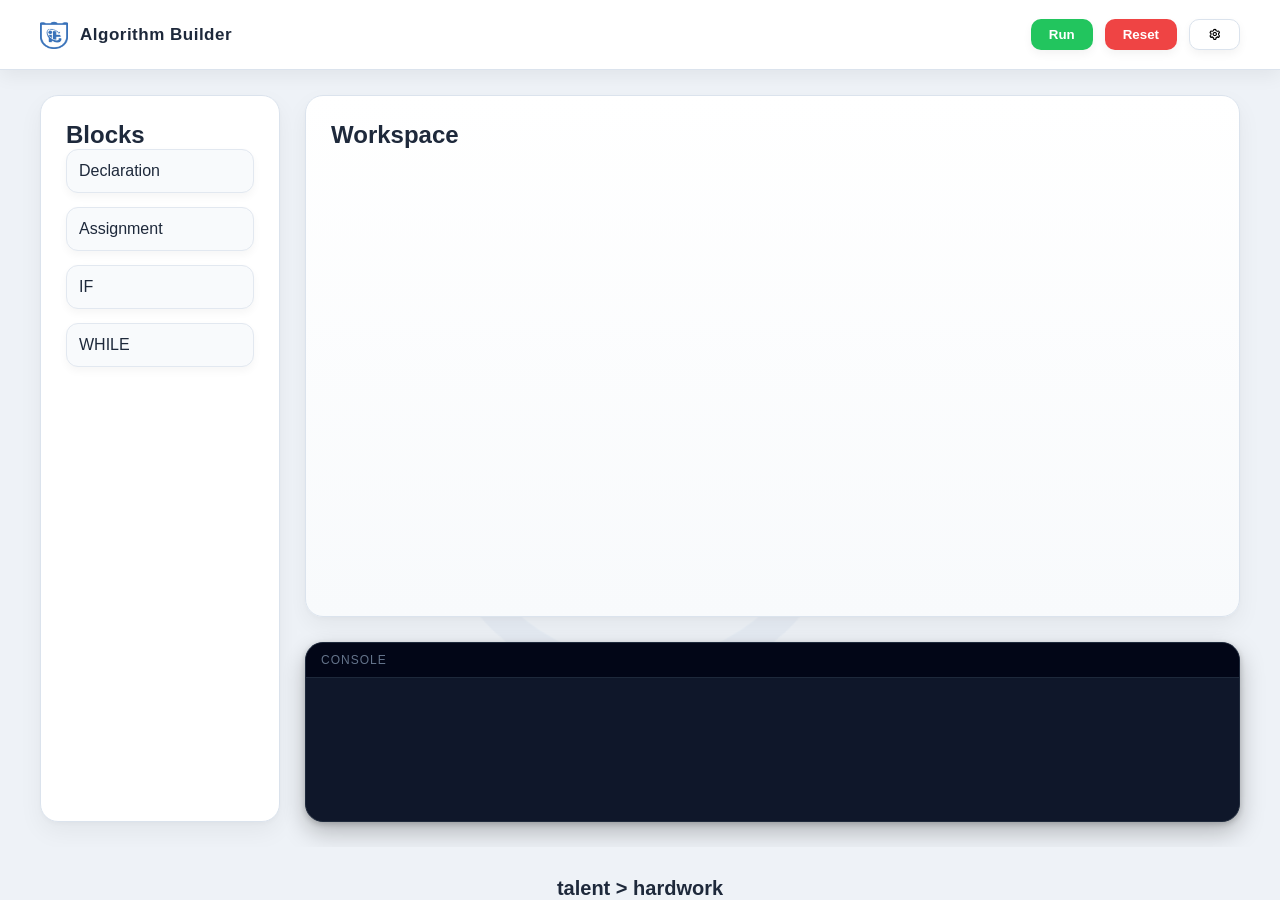
==== index.html @ 47fcaabb "hardowk" ====
<!DOCTYPE html>
<html lang="ru">
<head>
  <meta charset="UTF-8">
  <meta name="viewport" content="width=device-width, initial-scale=1.0">
  <link rel="stylesheet" href="input.css">
  <link href='https://unpkg.com/boxicons@2.1.4/css/boxicons.min.css' rel='stylesheet'>
  <link
    rel="stylesheet"
    href="https://cdnjs.cloudflare.com/ajax/libs/font-awesome/6.5.0/css/all.min.css"
  />
  <title>Visual Algorithm Interpreter</title>
</head>
<body>

  <!-- HEADER -->
  <header class="header">
    <div class="logo">
      <img src="/logo.png" alt="Logo">
      <h1>Algorithm Builder</h1>
    </div>

    <div class="controls">
      <button id="runBtn">Run</button>
      <button id="resetBtn">Reset</button>
      <button id="settingsBtn" class="icon-btn">
        <i class='bx bx-cog'></i>
      </button>
    </div>
  </header>

  <!-- MAIN CONTENT -->
 <!-- MAIN CONTENT -->
<main class="app-container">

    <!-- SIDEBAR -->
  <aside class="sidebar">
    <h2>Blocks</h2>
    <div class="block" draggable="true" data-type="declare">Declaration</div>
    <div class="block" draggable="true" data-type="assign">Assignment</div>
    <div class="block" draggable="true" data-type="if">IF</div>
    <div class="block" draggable="true" data-type="while">WHILE</div>
  </aside>

  

  
  <div class="main-area">
    
    <div class="top-area">
      <!-- WORKSPACE -->
      <section class="workspace" id="workspace">
        <h2>Workspace</h2>
      </section>

    
    </div>

    <!-- CONSOLE -->
    <div class="console">
  <div class="console-header">Console</div>

  <div class="console-output" id="consoleOutput"></div>

  <!-- <div class="console-input-line">
    <span class="prompt">></span>
    <input type="text" id="consoleInput" autocomplete="off" />
  </div> -->
</div>

  </div>

</main>


  
  <!-- SETTINGS MODAL -->
  <div class="modal" id="settingsModal">
    <div class="modal-content">
      <div class="modal-header">
        <h3>Settings</h3>
        <i class='bx bx-x close-btn' id="closeModal"></i>
      </div>
      <div class="modal-body">
        <label class="dark-mode-label">
          <span>Dark Mode</span>
          <button id="themeToggle" class="theme-toggle">
            <i class="fa-solid fa-moon"></i>
          </button>
        </label>
      </div>
    </div>
  </div>


<h1 style="text-align: center; font-size: 20px; padding-top: 30px;">talent > hardwork</h1>
  
  <!-- JS -->
  <script src="/js/main.js"></script>

</body>
</html>
---- input.css ----
/* ---------------------- GLOBAL ---------------------- */
* {
  margin: 0;
  padding: 0;
  box-sizing: border-box;
  font-family: "Segoe UI", sans-serif;
  transition: background 0.3s, color 0.3s, box-shadow 0.3s, transform 0.3s;
}

body {
  height: 100vh;
  display: flex;
  flex-direction: column;
  background: #eef2f7;
  color: #1e293b;
  position: relative;
}

/* Watermark */
body::before {
  content: "";
  position: fixed;
  inset: 0;
  background: url("/logo.png") center center no-repeat;
  background-size: 420px;
  opacity: 0.035;
  pointer-events: none;
  z-index: 0;
}

header,
.app-container {
  position: relative;
  z-index: 1;
}

/* ------------------ HEADER ------------------ */
.header {
  height: 70px;
  padding: 0 40px;
  display: flex;
  justify-content: space-between;
  align-items: center;
  background: #ffffff;
  border-bottom: 1px solid #dbe3ed;
  box-shadow: 0 6px 18px rgba(0,0,0,0.06);
}

.logo {
  display: flex;
  align-items: center;
  gap: 12px;
}

.logo img {
  width: 28px;
  height: 28px;
  opacity: 0.9;
}

.logo h1 {
  font-size: 17px;
  font-weight: 600;
  letter-spacing: 0.5px;
}

.controls {
  display: flex;
  align-items: center;
  gap: 12px;
}

.controls button {
  padding: 8px 18px;
  border-radius: 10px;
  border: 1px solid #dbe3ed;
  background: white;
  cursor: pointer;
  font-weight: 600;
  box-shadow: 0 4px 10px rgba(0,0,0,0.05);
  display: flex;
  align-items: center;
  justify-content: center;
}

.controls button:hover {
  transform: translateY(-2px);
  box-shadow: 0 10px 22px rgba(0,0,0,0.1);
}

#runBtn {
  background: #22c55e;
  color: white;
  border: none;
}

#resetBtn {
  background: #ef4444;
  color: white;
  border: none;
}

.icon-btn {
  background: #f1f5f9;
  border: 1px solid #dbe3ed;
}

/* ------------------ MAIN LAYOUT ------------------ */
.app-container {
  flex: 1;
  display: flex;
  padding: 25px 40px;
  gap: 25px;
  overflow: hidden;
}

/* Sidebar (Blocks) */
.sidebar {
  width: 240px;
  height: 100%;
  border-radius: 18px;
  padding: 25px;
  background: #ffffff;
  border: 1px solid #dbe3ed;
  box-shadow:
    0 10px 25px rgba(0,0,0,0.05),
    0 2px 6px rgba(0,0,0,0.03);
  display: flex;
  flex-direction: column;
}

/* Правая часть */
.main-area {
  flex: 1;
  display: flex;
  flex-direction: column;
  gap: 25px;
}

/* Верх (workspace + memory) */
.top-area {
  flex: 1;
  display: flex;
  gap: 25px;
}

/* Workspace */
.workspace {
  flex: 1;
  border-radius: 18px;
  padding: 25px;
  background: linear-gradient(to bottom, #ffffff, #f8fafc);
  border: 1px solid #dbe3ed;
  box-shadow:
    0 10px 25px rgba(0,0,0,0.05),
    0 2px 6px rgba(0,0,0,0.03);
}

/* ------------------ BLOCKS ------------------ */
.block {
  padding: 12px;
  margin-bottom: 14px;
  border-radius: 12px;
  background: #f8fafc;
  border: 1px solid #e2e8f0;
  cursor: grab;
  font-weight: 500;
  box-shadow: 0 4px 8px rgba(0,0,0,0.04);
}

.block:hover {
  transform: translateY(-3px);
  background: #e2e8f0;
  box-shadow: 0 12px 24px rgba(0,0,0,0.1);
}

/* ------------------ CONSOLE ------------------ */
.console {
  height: 180px;
  border-radius: 18px;
  background: #0f172a;
  border: 1px solid #1e293b;
  box-shadow:
    0 10px 25px rgba(0,0,0,0.25),
    0 2px 6px rgba(0,0,0,0.2);
  display: flex;
  flex-direction: column;
  overflow: hidden;
  font-family: Consolas, monospace;
}

.console-header {
  padding: 10px 15px;
  background: #020617;
  border-bottom: 1px solid #1e293b;
  font-size: 12px;
  letter-spacing: 1px;
  text-transform: uppercase;
  color: #64748b;
}

.console-output {
  flex: 1;
  padding: 12px 15px;
  overflow-y: auto;
  color: #e2e8f0;
  font-size: 14px;
  line-height: 1.5;
}

.console-output::-webkit-scrollbar {
  width: 6px;
}
.console-output::-webkit-scrollbar-thumb {
  background: #1e293b;
  border-radius: 10px;
}

.console-input-line {
  display: flex;
  align-items: center;
  padding: 10px 15px;
  border-top: 1px solid #1e293b;
  background: #020617;
}

.prompt {
  color: #22c55e;
  margin-right: 8px;
  font-weight: bold;
}

.console-input-line input {
  flex: 1;
  background: transparent;
  border: none;
  outline: none;
  color: #e2e8f0;
  font-size: 14px;
  font-family: Consolas, monospace;
  caret-color: #22c55e;
}

@keyframes blink {
  50% { opacity: 0; }
}

.console-input-line input:focus {
  animation: blink 1s step-start infinite;
}

/* ------------------ MODAL ------------------ */
.modal {
  position: fixed;
  inset: 0;
  background: rgba(0,0,0,0.35);
  display: flex;
  justify-content: center;
  align-items: center;
  opacity: 0;
  pointer-events: none;
  transition: 0.3s;
  z-index: 10;
}

.modal.active {
  opacity: 1;
  pointer-events: all;
}

.modal-body {
  width: 100%;
  display: flex;
  align-items: center;
  justify-content: space-between; 

   
}


.modal-content {
  width: 320px;
  background: #ffffff;
  border-radius: 18px;
  padding: 25px;
  border: 1px solid #e2e8f0;
  box-shadow:
    0 25px 50px rgba(0,0,0,0.15),
    0 10px 20px rgba(0,0,0,0.1);
}

.modal-header {
  width: 100%;
  display: flex;
  justify-content: space-between;
  align-items: center;
  margin-bottom: 15px;
}

.close-btn {
  cursor: pointer;
  font-size: 22px;
}

/* ------------------ DARK MODE ------------------ */
body.dark {
  background: #0f172a;
  color: #e5e7eb;
}

body.dark .header,
body.dark .sidebar,
body.dark .workspace,
body.dark .memory-panel,
body.dark .console,
body.dark .modal-content {
  background: #020617;
  border-color: #1e293b;
  box-shadow: 0 12px 30px rgba(0,0,0,0.6);
}

body.dark .block {
  background: #020617;
  border-color: #1e293b;
  color: #e5e7eb;
}

body.dark .block:hover {
  background: #1e293b;
}

/* ------------------ DARK MODE BUTTON ------------------ */
.theme-toggle {
  width: 50px;
  height: 50px;
  margin-left: 20px;
  border-radius: 50%;
  border: 1px solid #dbe3ed;
  background: #f1f5f9;
  cursor: pointer;
  transition: transform 0.3s ease, box-shadow 0.3s ease;

}

.theme-toggle i {
  font-size: 22px;
  transition: transform 0.5s ease, color 0.5s ease;
}

/* Анимация bounce + rotate при клике */
.theme-toggle.active i {
  animation: bounceRotate 0.5s ease forwards;
}
.dark-mode-label span {
  font-size: 16px;
  font-weight: 500;
  color: #1e293b;
}

body.dark .dark-mode-label span {
  color: #e5e7eb;
}

@keyframes bounceRotate {
  0% { transform: scale(1) rotate(0deg); }
  30% { transform: scale(1.2) rotate(20deg); }
  50% { transform: scale(0.95) rotate(-10deg); }
  70% { transform: scale(1.1) rotate(5deg); }
  100% { transform: scale(1) rotate(0deg); }
}
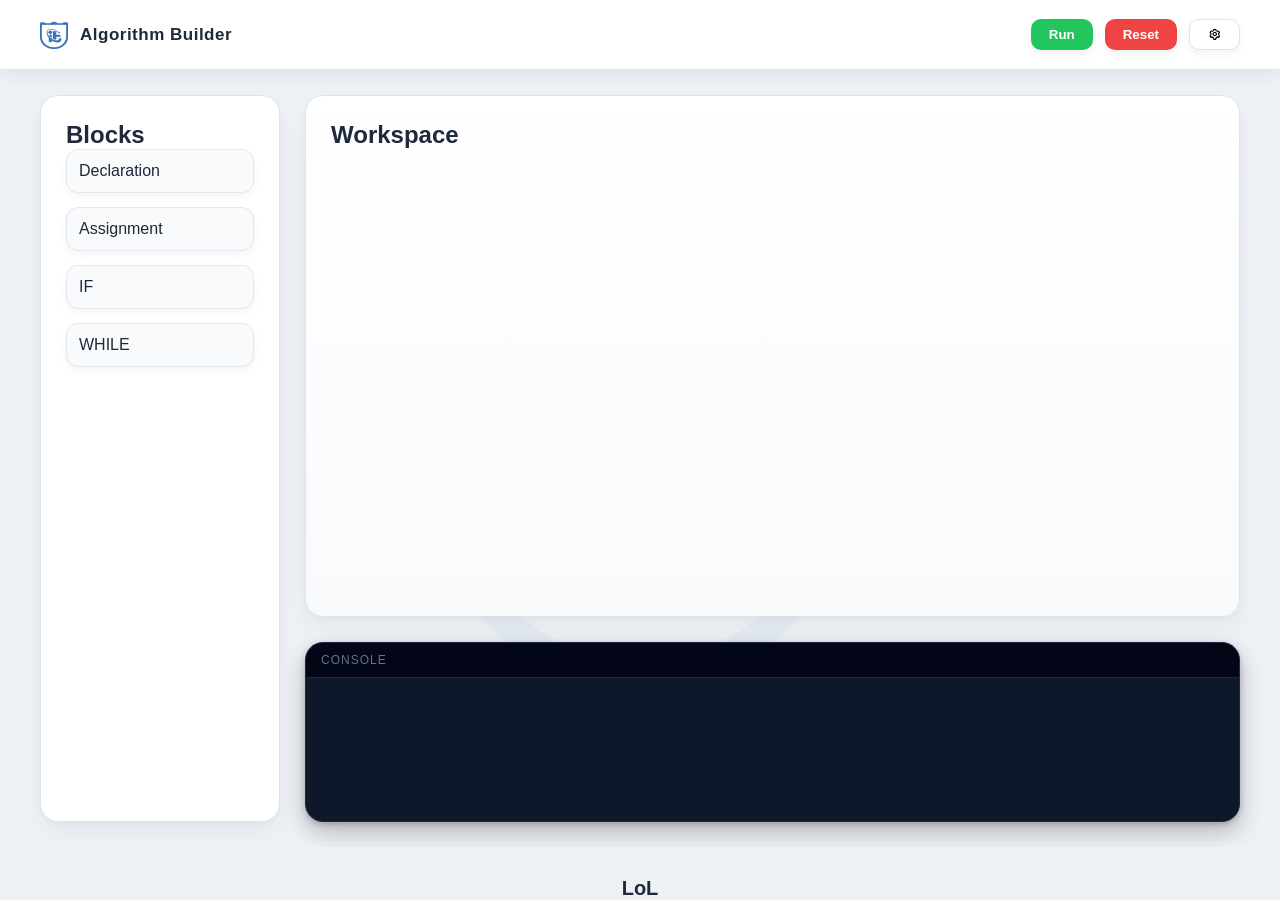
==== commit c47740ae: "lol" ====
--- a/index.html
+++ b/index.html
@@ -93,7 +93,7 @@
   </div>
 
 
-<h1 style="text-align: center; font-size: 20px; padding-top: 30px;">talent > hardwork</h1>
+<h1 style="text-align: center; font-size: 20px; padding-top: 30px;">LoL</h1>
   
   <!-- JS -->
   <script src="/js/main.js"></script>
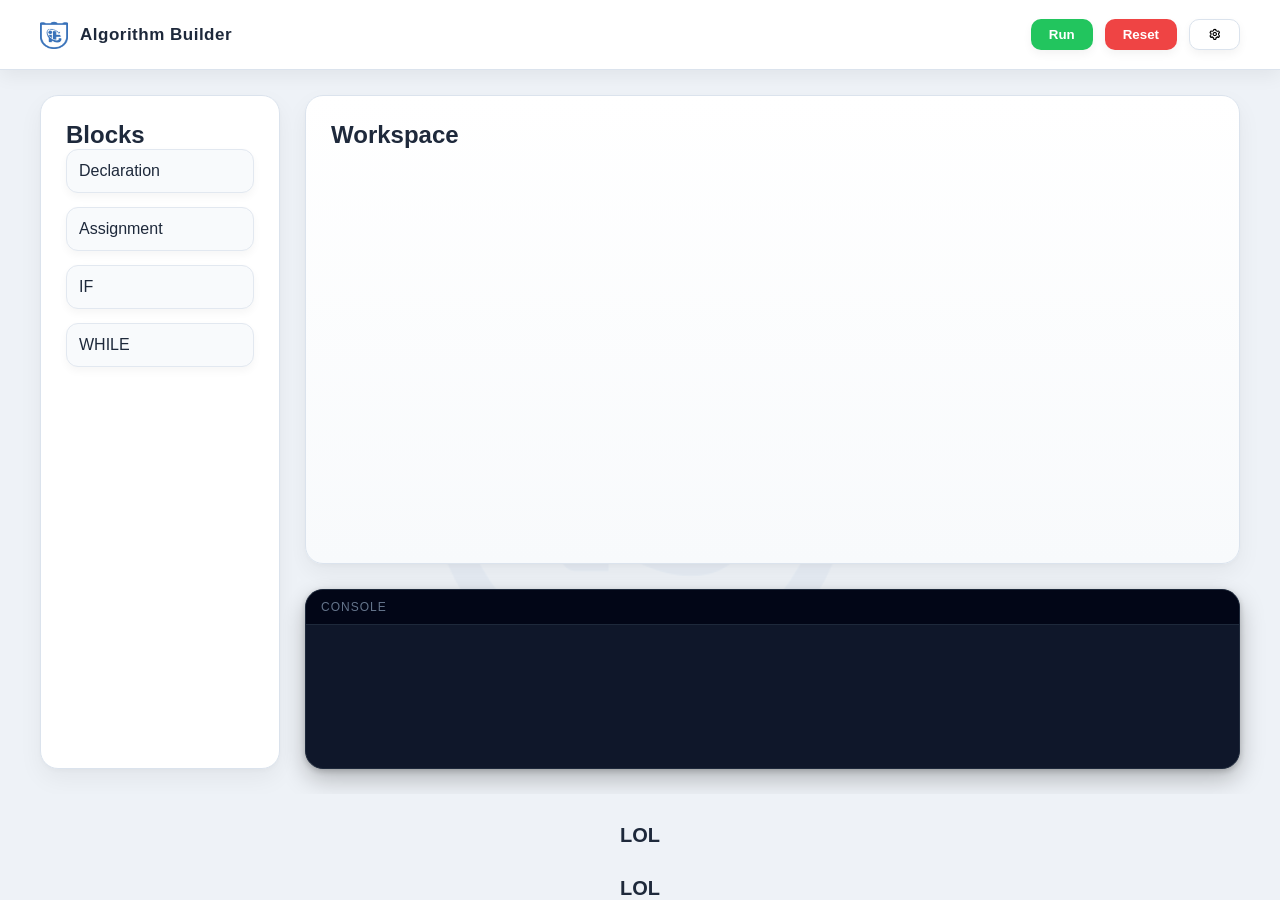
==== commit 11b1b18b: "lllll" ====
--- a/index.html
+++ b/index.html
@@ -93,7 +93,9 @@
   </div>
 
 
-<h1 style="text-align: center; font-size: 20px; padding-top: 30px;">LoL</h1>
+<h1 style="text-align: center; font-size: 20px; padding-top: 30px;">LOL</h1>
+<h1 style="text-align: center; font-size: 20px; padding-top: 30px;">LOL</h1>
+
   
   <!-- JS -->
   <script src="/js/main.js"></script>
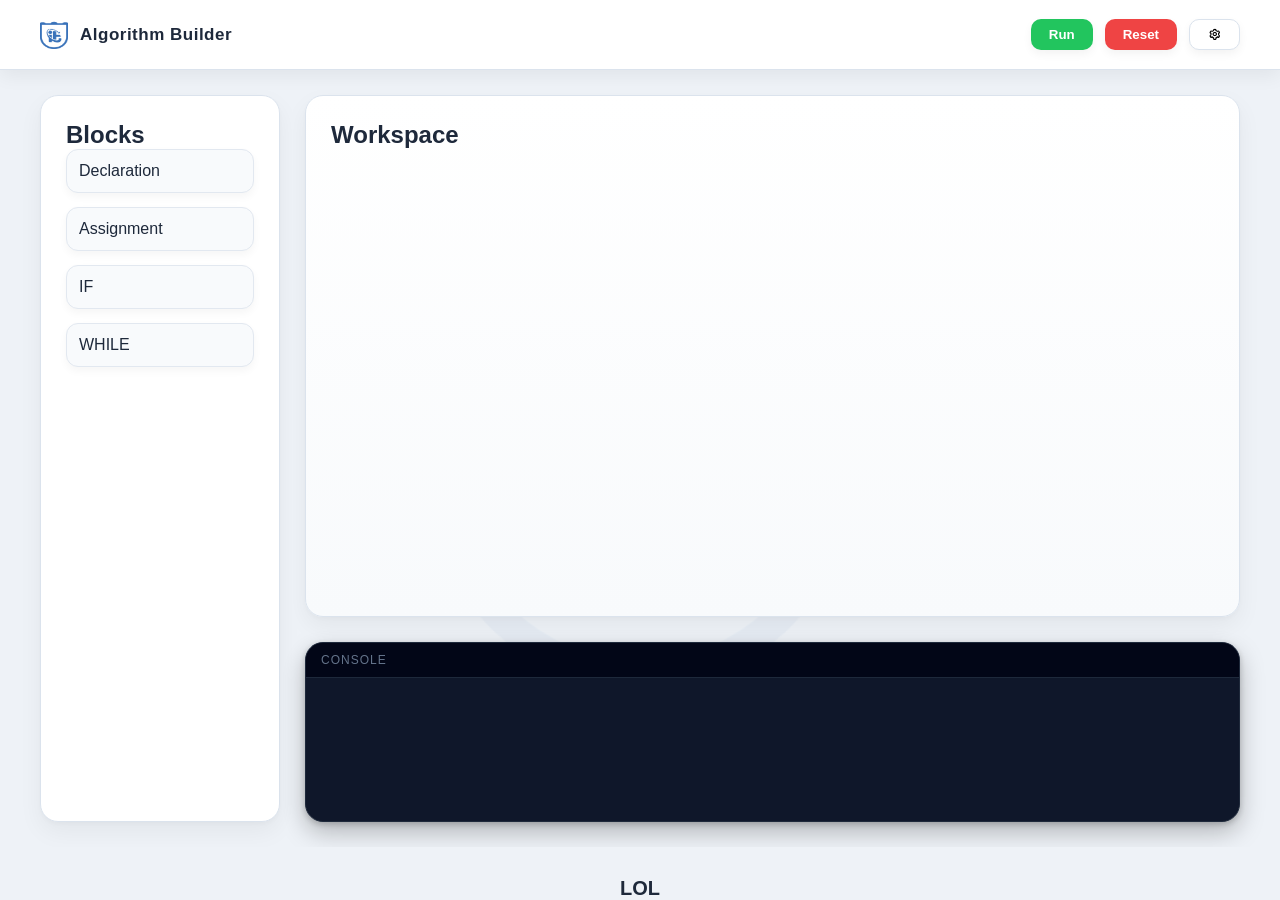
==== commit bd113441: "fix conflict" ====
--- a/index.html
+++ b/index.html
@@ -94,8 +94,6 @@
 
 
 <h1 style="text-align: center; font-size: 20px; padding-top: 30px;">LOL</h1>
-<h1 style="text-align: center; font-size: 20px; padding-top: 30px;">LOL</h1>
-
   
   <!-- JS -->
   <script src="/js/main.js"></script>
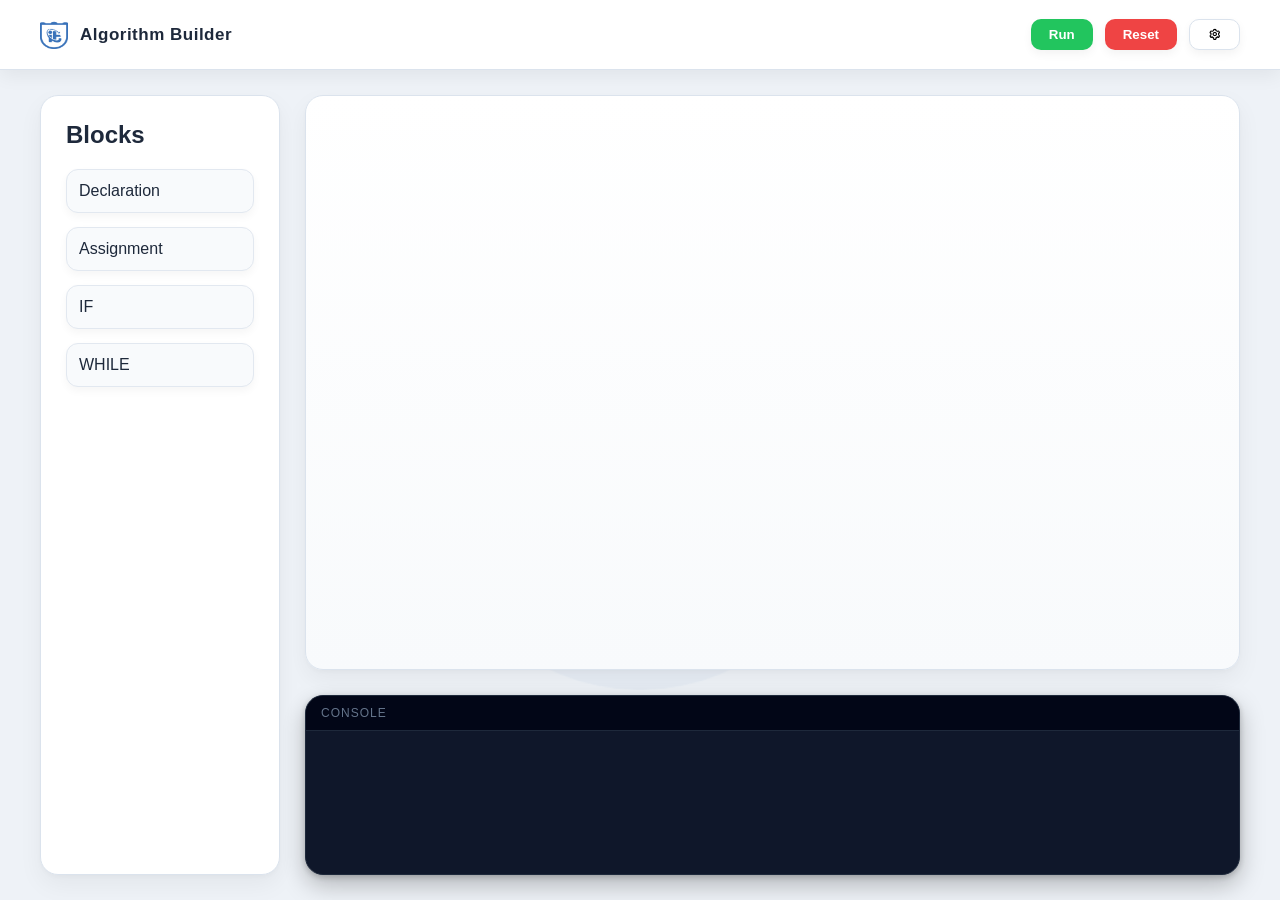
==== commit 3376c01d: "declaration and assignment arifmethic" ====
--- a/index.html
+++ b/index.html
@@ -29,14 +29,14 @@
     </div>
   </header>
 
-  <!-- MAIN CONTENT -->
+
  <!-- MAIN CONTENT -->
 <main class="app-container">
 
     <!-- SIDEBAR -->
   <aside class="sidebar">
     <h2>Blocks</h2>
-    <div class="block" draggable="true" data-type="declare">Declaration</div>
+    <div style="margin-top: 20px;" class="block" draggable="true" data-type="declare">Declaration</div>
     <div class="block" draggable="true" data-type="assign">Assignment</div>
     <div class="block" draggable="true" data-type="if">IF</div>
     <div class="block" draggable="true" data-type="while">WHILE</div>
@@ -50,7 +50,7 @@
     <div class="top-area">
       <!-- WORKSPACE -->
       <section class="workspace" id="workspace">
-        <h2>Workspace</h2>
+    
       </section>
 
     
@@ -62,10 +62,7 @@
 
   <div class="console-output" id="consoleOutput"></div>
 
-  <!-- <div class="console-input-line">
-    <span class="prompt">></span>
-    <input type="text" id="consoleInput" autocomplete="off" />
-  </div> -->
+  
 </div>
 
   </div>
@@ -93,10 +90,11 @@
   </div>
 
 
-<h1 style="text-align: center; font-size: 20px; padding-top: 30px;">LOL</h1>
+
   
   <!-- JS -->
   <script src="/js/main.js"></script>
+  <script src="/js/dom.js"></script>
 
 </body>
 </html>
--- a/input.css
+++ b/input.css
@@ -84,7 +84,7 @@
 }
 
 .controls button:hover {
-  transform: translateY(-2px);
+  /* transform: translateY(-2px); */
   box-shadow: 0 10px 22px rgba(0,0,0,0.1);
 }
 
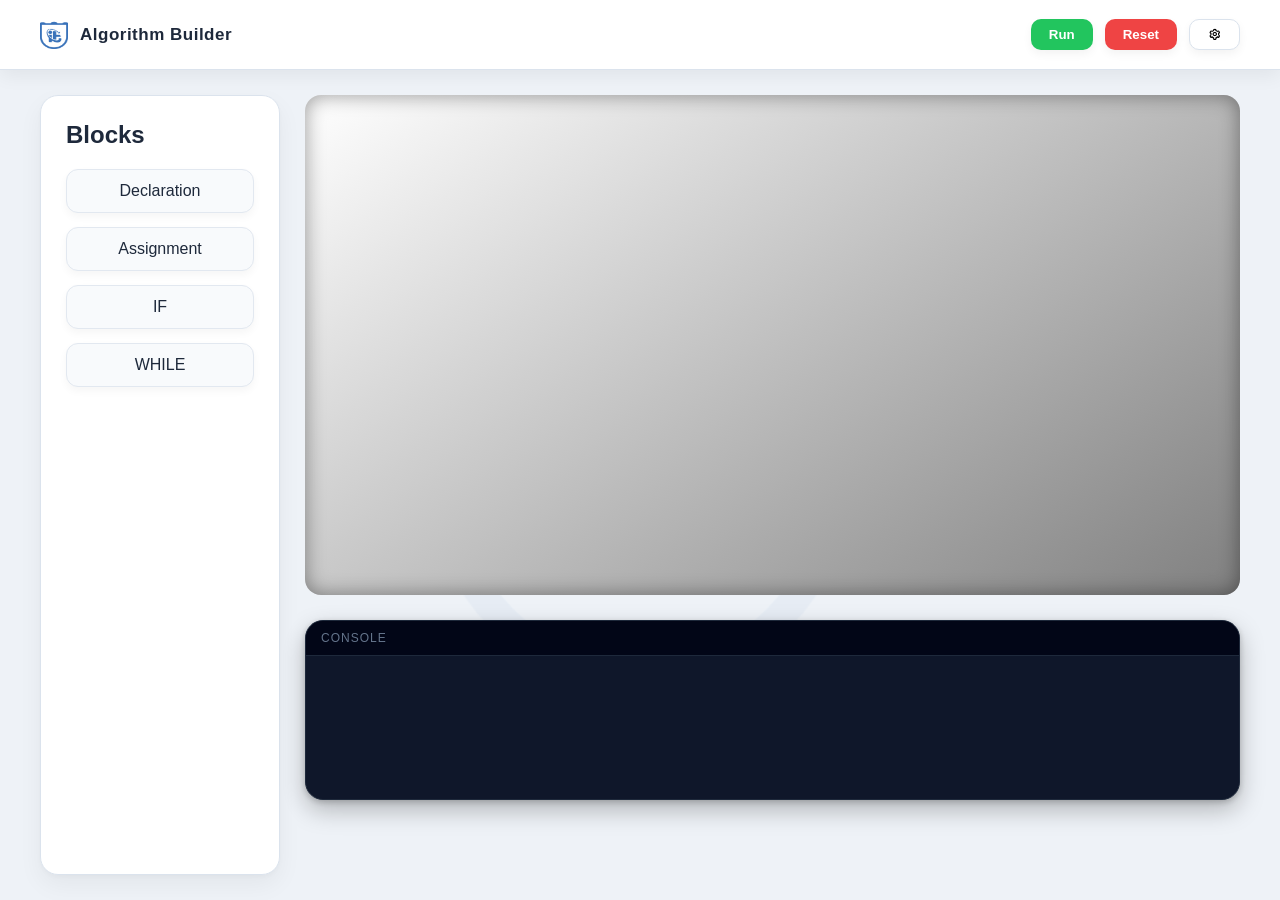
==== commit 98360171: "design and intepritator for delcaration and assign" ====
--- a/index.html
+++ b/index.html
@@ -1,3 +1,4 @@
+<!-- HTML полностью остаётся твоим, изменения только в классах блоков и консоли не нужны, поэтому копируем всё как есть -->
 <!DOCTYPE html>
 <html lang="ru">
 <head>
@@ -29,7 +30,6 @@
     </div>
   </header>
 
-
  <!-- MAIN CONTENT -->
 <main class="app-container">
 
@@ -42,35 +42,22 @@
     <div class="block" draggable="true" data-type="while">WHILE</div>
   </aside>
 
-  
-
-  
   <div class="main-area">
     
-    <div class="top-area">
-      <!-- WORKSPACE -->
-      <section class="workspace" id="workspace">
-    
-      </section>
-
-    
+    <div class="workspace-wrapper">
+      <div id="workspace" class="workspace"></div>
     </div>
 
     <!-- CONSOLE -->
     <div class="console">
-  <div class="console-header">Console</div>
-
-  <div class="console-output" id="consoleOutput"></div>
-
-  
-</div>
+      <div class="console-header">Console</div>
+      <div class="console-output" id="consoleOutput"></div>
+    </div>
 
   </div>
 
 </main>
 
-
-  
   <!-- SETTINGS MODAL -->
   <div class="modal" id="settingsModal">
     <div class="modal-content">
@@ -89,9 +76,6 @@
     </div>
   </div>
 
-
-
-  
   <!-- JS -->
   <script src="/js/main.js"></script>
   <script src="/js/dom.js"></script>
--- a/input.css
+++ b/input.css
@@ -145,15 +145,20 @@
 }
 
 /* Workspace */
+.workspace-wrapper {
+  background: linear-gradient(145deg, white, gray);
+  padding: 20px;
+  border-radius: 16px;
+  height: 500px;
+  overflow-y: auto;
+  box-shadow: inset 0 0 20px rgba(0,0,0,0.4);
+}
+
 .workspace {
-  flex: 1;
-  border-radius: 18px;
-  padding: 25px;
-  background: linear-gradient(to bottom, #ffffff, #f8fafc);
-  border: 1px solid #dbe3ed;
-  box-shadow:
-    0 10px 25px rgba(0,0,0,0.05),
-    0 2px 6px rgba(0,0,0,0.03);
+  min-height: 100%;
+  display: flex;
+  flex-direction: column;
+  gap: 12px;
 }
 
 /* ------------------ BLOCKS ------------------ */
@@ -367,4 +372,168 @@
   50% { transform: scale(0.95) rotate(-10deg); }
   70% { transform: scale(1.1) rotate(5deg); }
   100% { transform: scale(1) rotate(0deg); }
+}
+
+
+/* ---------------------- BLOCKS ---------------------- */
+.block {
+  padding: 12px 16px;
+  margin-bottom: 14px;
+  border-radius: 12px;
+  background: #f8fafc;
+  border: 1px solid #e2e8f0;
+  cursor: grab;
+  font-weight: 500;
+  box-shadow: 0 4px 8px rgba(0,0,0,0.04);
+  display: flex;
+  align-items: center;
+  justify-content: center;
+  position: relative;
+  transition: all 0.2s ease;
+}
+
+.block:hover {
+  transform: translateY(-3px);
+  background: #e2e8f0;
+  box-shadow: 0 12px 24px rgba(0,0,0,0.1);
+}
+
+/* ---------------------- WORKSPACE BLOCKS ---------------------- */
+.ws-block {
+  position: relative;
+  padding: 14px 18px;
+  border-radius: 12px;
+  display: inline-flex;
+  align-items: center;
+  gap: 8px;
+  cursor: grab;
+  font-weight: 600;
+  color: #ffffff;
+  user-select: none;
+  transition: all 0.2s ease;
+  box-shadow: 0 6px 0 rgba(0,0,0,0.25);
+}
+
+.ws-block:active {
+  cursor: grabbing;
+  transform: translateY(2px);
+  box-shadow: 0 3px 0 rgba(0,0,0,0.25);
+}
+
+/* Цвет блоков по типу */
+.ws-block[data-type="declare"] {
+  background: #4caf50;
+}
+
+.ws-block[data-type="assign"] {
+  background: #2196f3;
+}
+
+.ws-block[data-type="if"] {
+  background: #f59e0b;
+}
+
+.ws-block[data-type="while"] {
+  background: #8b5cf6;
+}
+
+/* Псевдо-пазики сверху и снизу */
+.ws-block::before {
+  content: "";
+  position: absolute;
+  top: -6px;
+  left: 20px;
+  width: 40px;
+  height: 8px;
+  background: inherit;
+  border-radius: 6px;
+}
+
+.ws-block::after {
+  content: "";
+  position: absolute;
+  bottom: -6px;
+  left: 20px;
+  width: 40px;
+  height: 8px;
+  background: inherit;
+  border-radius: 6px;
+}
+
+/* Inputs внутри блоков */
+.ws-block input {
+  border: none;
+  border-radius: 8px;
+  padding: 4px 8px;
+  font-size: 14px;
+  outline: none;
+  background: rgba(255,255,255,0.9);
+  font-weight: 500;
+}
+
+.ws-block input:focus {
+  box-shadow: 0 0 0 2px rgba(0,0,0,0.2);
+}
+
+/* ---------------------- CONSOLE ---------------------- */
+.console {
+  height: 180px;
+  border-radius: 18px;
+  background: #0f172a;
+  border: 1px solid #1e293b;
+  box-shadow:
+    0 10px 25px rgba(0,0,0,0.25),
+    0 2px 6px rgba(0,0,0,0.2);
+  display: flex;
+  flex-direction: column;
+  overflow: hidden;
+  font-family: Consolas, monospace;
+}
+
+.console-header {
+  padding: 10px 15px;
+  background: #020617;
+  border-bottom: 1px solid #1e293b;
+  font-size: 12px;
+  letter-spacing: 1px;
+  text-transform: uppercase;
+  color: #64748b;
+}
+
+.console-output {
+  flex: 1;
+  padding: 12px 15px;
+  overflow-y: auto;
+  color: #e2e8f0;
+  font-size: 14px;
+  line-height: 1.5;
+}
+
+.console-output div {
+  animation: fadeIn 0.3s ease;
+}
+
+/* Цветная подсветка переменных */
+.console-output .variable-name {
+  color: #4fc3f7;
+  font-weight: 600;
+}
+
+.console-output .variable-value {
+  color: #ffd54f;
+  font-weight: 600;
+}
+
+.console-output::-webkit-scrollbar {
+  width: 6px;
+}
+
+.console-output::-webkit-scrollbar-thumb {
+  background: #1e293b;
+  border-radius: 10px;
+}
+
+@keyframes fadeIn {
+  from { opacity: 0; transform: translateY(5px); }
+  to { opacity: 1; transform: translateY(0); }
 }
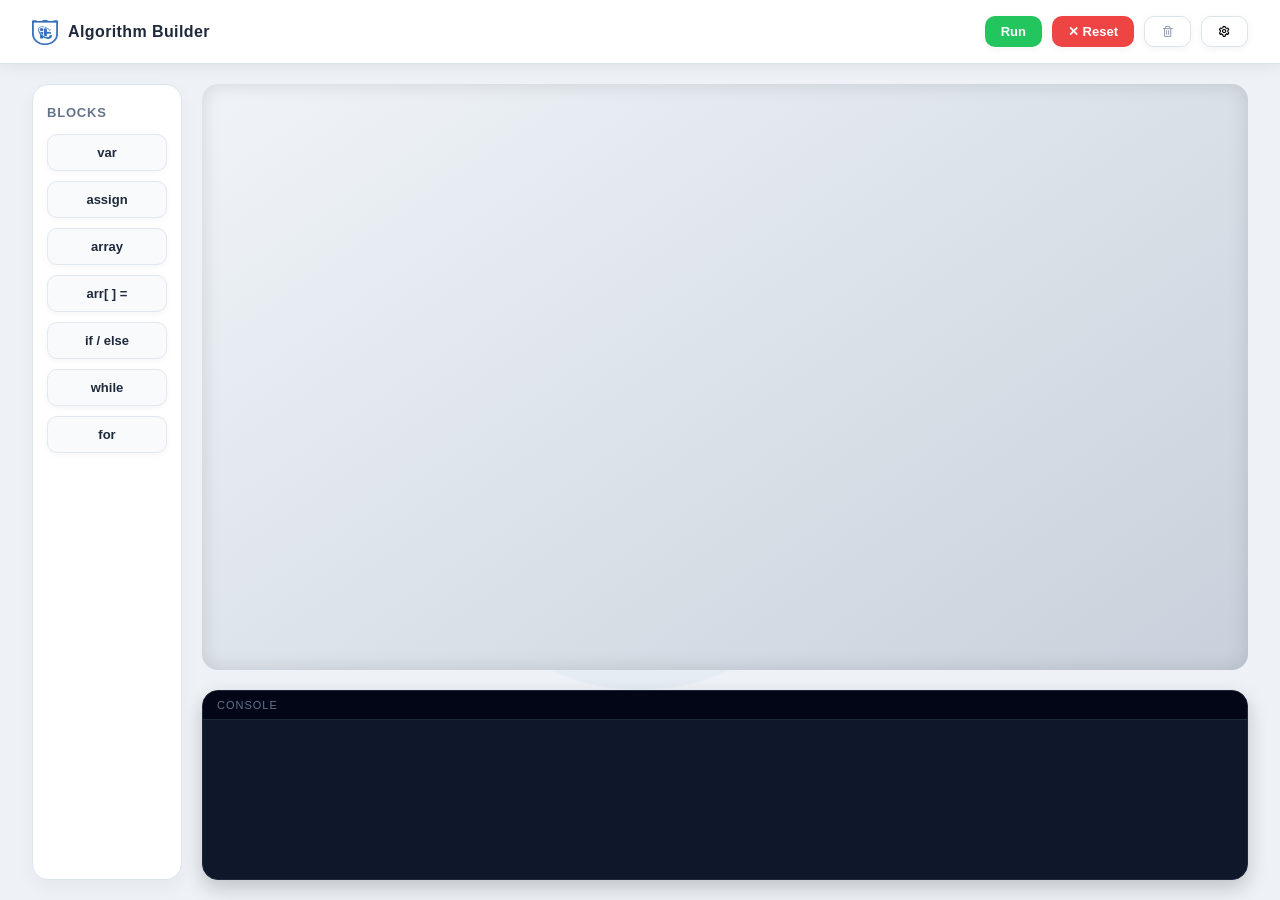
==== commit e71eefe9: "add functions" ====
--- a/index.html
+++ b/index.html
@@ -1,69 +1,64 @@
-<!-- HTML полностью остаётся твоим, изменения только в классах блоков и консоли не нужны, поэтому копируем всё как есть -->
 <!DOCTYPE html>
 <html lang="ru">
 <head>
   <meta charset="UTF-8">
   <meta name="viewport" content="width=device-width, initial-scale=1.0">
   <link rel="stylesheet" href="input.css">
-  <link href='https://unpkg.com/boxicons@2.1.4/css/boxicons.min.css' rel='stylesheet'>
-  <link
-    rel="stylesheet"
-    href="https://cdnjs.cloudflare.com/ajax/libs/font-awesome/6.5.0/css/all.min.css"
-  />
+  <link href="https://unpkg.com/boxicons@2.1.4/css/boxicons.min.css" rel="stylesheet">
+  <link rel="stylesheet" href="https://cdnjs.cloudflare.com/ajax/libs/font-awesome/6.5.0/css/all.min.css">
   <title>Visual Algorithm Interpreter</title>
 </head>
 <body>
 
-  <!-- HEADER -->
   <header class="header">
     <div class="logo">
-      <img src="/logo.png" alt="Logo">
+      <img src="logo.png" alt="Logo">
       <h1>Algorithm Builder</h1>
     </div>
-
     <div class="controls">
       <button id="runBtn">Run</button>
-      <button id="resetBtn">Reset</button>
+      <button id="resetBtn">✕ Reset</button>
+      <button id="trashBtn" class="icon-btn trash-btn" title="Перетащи блок для удаления">
+        <i class="bx bx-trash"></i>
+      </button>
       <button id="settingsBtn" class="icon-btn">
-        <i class='bx bx-cog'></i>
+        <i class="bx bx-cog"></i>
       </button>
     </div>
   </header>
 
- <!-- MAIN CONTENT -->
-<main class="app-container">
+  <main class="app-container">
 
-    <!-- SIDEBAR -->
-  <aside class="sidebar">
-    <h2>Blocks</h2>
-    <div style="margin-top: 20px;" class="block" draggable="true" data-type="declare">Declaration</div>
-    <div class="block" draggable="true" data-type="assign">Assignment</div>
-    <div class="block" draggable="true" data-type="if">IF</div>
-    <div class="block" draggable="true" data-type="while">WHILE</div>
-  </aside>
+    <aside class="sidebar">
+      <h2>Blocks</h2>
+      <ul class="block-list">
+        <li class="block" draggable="true" data-type="declare">var</li>
+        <li class="block" draggable="true" data-type="assign">assign</li>
+        <li class="block" draggable="true" data-type="declareArray">array</li>
+        <li class="block" draggable="true" data-type="assignArray">arr[ ] =</li>
+        <li class="block" draggable="true" data-type="if">if / else</li>
+        <li class="block" draggable="true" data-type="while">while</li>
+        <li class="block" draggable="true" data-type="for">for</li>
+      </ul>
+    </aside>
 
-  <div class="main-area">
-    
-    <div class="workspace-wrapper">
-      <div id="workspace" class="workspace"></div>
+    <div class="main-area">
+      <div class="workspace-wrapper">
+        <div id="workspace" class="workspace"></div>
+      </div>
+      <div class="console">
+        <div class="console-header">Console</div>
+        <div class="console-output" id="consoleOutput"></div>
+      </div>
     </div>
 
-    <!-- CONSOLE -->
-    <div class="console">
-      <div class="console-header">Console</div>
-      <div class="console-output" id="consoleOutput"></div>
-    </div>
+  </main>
 
-  </div>
-
-</main>
-
-  <!-- SETTINGS MODAL -->
   <div class="modal" id="settingsModal">
     <div class="modal-content">
       <div class="modal-header">
         <h3>Settings</h3>
-        <i class='bx bx-x close-btn' id="closeModal"></i>
+        <i class="bx bx-x close-btn" id="closeModal"></i>
       </div>
       <div class="modal-body">
         <label class="dark-mode-label">
@@ -76,9 +71,7 @@
     </div>
   </div>
 
-  <!-- JS -->
-  <script src="/js/main.js"></script>
-  <script src="/js/dom.js"></script>
+  <script type="module" src="js/main.js"></script>
 
 </body>
 </html>
--- a/input.css
+++ b/input.css
@@ -1,11 +1,11 @@
-/* ---------------------- GLOBAL ---------------------- */
 * {
   margin: 0;
   padding: 0;
   box-sizing: border-box;
   font-family: "Segoe UI", sans-serif;
-  transition: background 0.3s, color 0.3s, box-shadow 0.3s, transform 0.3s;
-}
+}
+
+/* ── BODY ── */
 
 body {
   height: 100vh;
@@ -16,178 +16,319 @@
   position: relative;
 }
 
-/* Watermark */
 body::before {
   content: "";
   position: fixed;
   inset: 0;
-  background: url("/logo.png") center center no-repeat;
+  background: url("logo.png") center center no-repeat;
   background-size: 420px;
   opacity: 0.035;
   pointer-events: none;
   z-index: 0;
 }
 
-header,
-.app-container {
+header, .app-container {
   position: relative;
   z-index: 1;
 }
 
-/* ------------------ HEADER ------------------ */
+/* ── HEADER ── */
+
 .header {
-  height: 70px;
-  padding: 0 40px;
+  height: 64px;
+  padding: 0 32px;
   display: flex;
   justify-content: space-between;
   align-items: center;
   background: #ffffff;
   border-bottom: 1px solid #dbe3ed;
-  box-shadow: 0 6px 18px rgba(0,0,0,0.06);
-}
+  box-shadow: 0 4px 14px rgba(0,0,0,0.06);
+}
+
 
 .logo {
   display: flex;
   align-items: center;
-  gap: 12px;
+  gap: 10px;
 }
 
 .logo img {
-  width: 28px;
-  height: 28px;
+  width: 26px;
+  height: 26px;
   opacity: 0.9;
 }
 
 .logo h1 {
-  font-size: 17px;
-  font-weight: 600;
-  letter-spacing: 0.5px;
-}
+  font-size: 16px;
+  font-weight: 700;
+  letter-spacing: 0.4px;
+}
+
+/* ── CONTROLS ── */
 
 .controls {
   display: flex;
   align-items: center;
-  gap: 12px;
+  gap: 10px;
 }
 
 .controls button {
-  padding: 8px 18px;
+  padding: 8px 16px;
   border-radius: 10px;
   border: 1px solid #dbe3ed;
-  background: white;
+  background: #ffffff;
   cursor: pointer;
   font-weight: 600;
-  box-shadow: 0 4px 10px rgba(0,0,0,0.05);
-  display: flex;
-  align-items: center;
-  justify-content: center;
+  font-size: 13px;
+  box-shadow: 0 2px 8px rgba(0,0,0,0.05);
+  transition: transform 0.15s, box-shadow 0.15s, background 0.15s;
+  display: flex;
+  align-items: center;
+  gap: 6px;
 }
 
 .controls button:hover {
-  /* transform: translateY(-2px); */
-  box-shadow: 0 10px 22px rgba(0,0,0,0.1);
-}
-
-#runBtn {
-  background: #22c55e;
-  color: white;
-  border: none;
-}
-
-#resetBtn {
-  background: #ef4444;
-  color: white;
-  border: none;
-}
+  transform: translateY(-2px);
+  box-shadow: 0 8px 18px rgba(0,0,0,0.1);
+}
+
+.controls button:active {
+  transform: translateY(1px);
+  box-shadow: 0 2px 6px rgba(0,0,0,0.08);
+}
+
+#runBtn   { background: #22c55e; color: #fff; border: none; }
+#resetBtn { background: #ef4444; color: #fff; border: none; }
 
 .icon-btn {
+  padding: 8px 10px;
   background: #f1f5f9;
-  border: 1px solid #dbe3ed;
-}
-
-/* ------------------ MAIN LAYOUT ------------------ */
+}
+
+/* ── LAYOUT ── */
+
 .app-container {
   flex: 1;
   display: flex;
-  padding: 25px 40px;
-  gap: 25px;
+  padding: 20px 32px;
+  gap: 20px;
   overflow: hidden;
 }
 
-/* Sidebar (Blocks) */
+/* ── SIDEBAR ── */
+
 .sidebar {
-  width: 240px;
-  height: 100%;
-  border-radius: 18px;
-  padding: 25px;
+  width: 150px;
+  border-radius: 16px;
+  padding: 20px 14px;
   background: #ffffff;
   border: 1px solid #dbe3ed;
-  box-shadow:
-    0 10px 25px rgba(0,0,0,0.05),
-    0 2px 6px rgba(0,0,0,0.03);
-  display: flex;
-  flex-direction: column;
-}
-
-/* Правая часть */
-.main-area {
-  flex: 1;
-  display: flex;
-  flex-direction: column;
-  gap: 25px;
-}
-
-/* Верх (workspace + memory) */
-.top-area {
-  flex: 1;
-  display: flex;
-  gap: 25px;
-}
-
-/* Workspace */
-.workspace-wrapper {
-  background: linear-gradient(145deg, white, gray);
-  padding: 20px;
-  border-radius: 16px;
-  height: 500px;
-  overflow-y: auto;
-  box-shadow: inset 0 0 20px rgba(0,0,0,0.4);
-}
-
-.workspace {
-  min-height: 100%;
-  display: flex;
-  flex-direction: column;
-  gap: 12px;
-}
-
-/* ------------------ BLOCKS ------------------ */
+  box-shadow: 0 8px 20px rgba(0,0,0,0.04);
+  display: flex;
+  flex-direction: column;
+  gap: 0;
+}
+
+.sidebar h2 {
+  font-size: 13px;
+  font-weight: 700;
+  color: #64748b;
+  text-transform: uppercase;
+  letter-spacing: 0.8px;
+  margin-bottom: 14px;
+}
+
+.block-list {
+  list-style: none;
+  display: flex;
+  flex-direction: column;
+  gap: 0;
+}
+
 .block {
-  padding: 12px;
-  margin-bottom: 14px;
-  border-radius: 12px;
+  padding: 10px 14px;
+  margin-bottom: 10px;
+  border-radius: 10px;
   background: #f8fafc;
   border: 1px solid #e2e8f0;
   cursor: grab;
-  font-weight: 500;
-  box-shadow: 0 4px 8px rgba(0,0,0,0.04);
-}
+  font-weight: 600;
+  font-size: 13px;
+  text-align: center;
+  box-shadow: 0 2px 6px rgba(0,0,0,0.04);
+  transition: transform 0.15s, box-shadow 0.15s, background 0.15s;
+  user-select: none;
+}
+
+.block:last-child { margin-bottom: 0; }
 
 .block:hover {
-  transform: translateY(-3px);
+  transform: translateY(-2px);
   background: #e2e8f0;
-  box-shadow: 0 12px 24px rgba(0,0,0,0.1);
-}
-
-/* ------------------ CONSOLE ------------------ */
+  box-shadow: 0 8px 18px rgba(0,0,0,0.1);
+}
+
+.block:active { cursor: grabbing; transform: translateY(1px); }
+
+/* ── MAIN AREA ── */
+
+.main-area {
+  flex: 1;
+  display: flex;
+  flex-direction: column;
+  gap: 20px;
+  min-width: 0;
+}
+
+.workspace-wrapper {
+  flex: 1;
+  background: linear-gradient(145deg, #f0f4f8, #c8d0db);
+  padding: 20px;
+  border-radius: 16px;
+  overflow-y: auto;
+  box-shadow: inset 0 0 20px rgba(0,0,0,0.12);
+  min-height: 0;
+}
+
+.workspace {
+  min-height: 100%;
+  display: flex;
+  flex-direction: column;
+  gap: 10px;
+}
+
+/* ── WS-BLOCKS ── */
+
+.ws-block {
+  position: relative;
+  padding: 16px 20px;
+  border-radius: 16px;
+  display: flex;
+  flex-direction: column;
+  gap: 10px;
+  cursor: grab;
+  font-weight: 700;
+  font-size: 14px;
+  color: #ffffff;
+  user-select: none;
+  box-shadow: 0 6px 0 rgba(0,0,0,0.25), 0 10px 24px rgba(0,0,0,0.15);
+  transition: transform 0.15s, box-shadow 0.15s, opacity 0.15s;
+  border-top: 1px solid rgba(255,255,255,0.25);
+}
+
+.ws-block:hover {
+  transform: translateY(-2px);
+  box-shadow: 0 8px 0 rgba(0,0,0,0.25), 0 14px 30px rgba(0,0,0,0.2);
+}
+
+.ws-block:active { cursor: grabbing; }
+
+.ws-block.dragging {
+  opacity: 0.35;
+  transform: scale(0.97);
+}
+
+/* Цвета по типу */
+.ws-block[data-type="declare"]      { background: linear-gradient(135deg, #4caf50, #2e7d32); }
+.ws-block[data-type="declareArray"] { background: linear-gradient(135deg, #388e3c, #1b5e20); }
+.ws-block[data-type="assign"]       { background: linear-gradient(135deg, #2196f3, #1565c0); }
+.ws-block[data-type="assignArray"]  { background: linear-gradient(135deg, #1976d2, #0d47a1); }
+.ws-block[data-type="if"]           { background: linear-gradient(135deg, #f59e0b, #b45309); }
+.ws-block[data-type="while"]        { background: linear-gradient(135deg, #8b5cf6, #6d28d9); }
+.ws-block[data-type="for"]          { background: linear-gradient(135deg, #0ea5e9, #0369a1); }
+
+/* Lego-коннекторы */
+.ws-block::before,
+.ws-block::after {
+  content: "";
+  position: absolute;
+  left: 22px;
+  width: 44px;
+  height: 9px;
+  background: inherit;
+  border-radius: 6px;
+  filter: brightness(1.15);
+  box-shadow: 0 2px 4px rgba(0,0,0,0.2);
+}
+
+.ws-block::before { top: -7px; }
+.ws-block::after  { bottom: -7px; }
+
+/* ── BLOCK INNER LAYOUT ── */
+
+.block-row {
+  display: flex;
+  align-items: center;
+  flex-wrap: wrap;
+  gap: 6px;
+}
+
+.for-row { flex-wrap: nowrap; }
+
+.block-label {
+  font-weight: 700;
+  white-space: nowrap;
+}
+
+.ws-block input,
+.ws-block select {
+  border: none;
+  border-radius: 8px;
+  padding: 6px 10px;
+  font-size: 13px;
+  font-weight: 600;
+  outline: none;
+  background: rgba(255,255,255,0.92);
+  color: #1e293b;
+  min-width: 0;
+  box-shadow: inset 0 1px 3px rgba(0,0,0,0.12);
+}
+
+.ws-block input.wide  { flex: 1; min-width: 140px; }
+.ws-block input.for-var { width: 34px; }
+
+.ws-block input:focus,
+.ws-block select:focus {
+  box-shadow: 0 0 0 2px rgba(255,255,255,0.5);
+}
+
+/* ── INNER BLOCKS ── */
+
+.inner-blocks {
+  width: 100%;
+  min-height: 48px;
+  padding: 10px;
+  border-radius: 10px;
+  background: rgba(0,0,0,0.18);
+  border: 1px dashed rgba(255,255,255,0.2);
+  display: flex;
+  flex-direction: column;
+  gap: 10px;
+}
+
+.block-section {
+  width: 100%;
+  display: flex;
+  flex-direction: column;
+  gap: 4px;
+}
+
+.section-label {
+  font-size: 11px;
+  font-weight: 800;
+  text-transform: uppercase;
+  letter-spacing: 1px;
+  opacity: 0.75;
+}
+
+/* ── CONSOLE ── */
+
 .console {
-  height: 180px;
-  border-radius: 18px;
+  height: 190px;
+  border-radius: 16px;
   background: #0f172a;
   border: 1px solid #1e293b;
-  box-shadow:
-    0 10px 25px rgba(0,0,0,0.25),
-    0 2px 6px rgba(0,0,0,0.2);
+  box-shadow: 0 8px 20px rgba(0,0,0,0.2);
   display: flex;
   flex-direction: column;
   overflow: hidden;
@@ -195,10 +336,10 @@
 }
 
 .console-header {
-  padding: 10px 15px;
+  padding: 8px 14px;
   background: #020617;
   border-bottom: 1px solid #1e293b;
-  font-size: 12px;
+  font-size: 11px;
   letter-spacing: 1px;
   text-transform: uppercase;
   color: #64748b;
@@ -206,55 +347,55 @@
 
 .console-output {
   flex: 1;
-  padding: 12px 15px;
+  padding: 10px 14px;
   overflow-y: auto;
   color: #e2e8f0;
-  font-size: 14px;
-  line-height: 1.5;
-}
-
-.console-output::-webkit-scrollbar {
-  width: 6px;
-}
-.console-output::-webkit-scrollbar-thumb {
-  background: #1e293b;
-  border-radius: 10px;
-}
-
-.console-input-line {
-  display: flex;
-  align-items: center;
-  padding: 10px 15px;
-  border-top: 1px solid #1e293b;
-  background: #020617;
-}
-
-.prompt {
-  color: #22c55e;
-  margin-right: 8px;
-  font-weight: bold;
-}
-
-.console-input-line input {
-  flex: 1;
-  background: transparent;
-  border: none;
-  outline: none;
-  color: #e2e8f0;
-  font-size: 14px;
-  font-family: Consolas, monospace;
-  caret-color: #22c55e;
-}
-
-@keyframes blink {
-  50% { opacity: 0; }
-}
-
-.console-input-line input:focus {
-  animation: blink 1s step-start infinite;
-}
-
-/* ------------------ MODAL ------------------ */
+  font-size: 13px;
+  line-height: 1.6;
+}
+
+.console-output div { animation: fadeIn 0.25s ease; }
+
+.console-output .variable-name  { color: #4fc3f7; font-weight: 700; }
+.console-output .variable-value { color: #ffd54f; font-weight: 700; }
+.console-output .console-error  { color: #f87171; }
+
+.console-output::-webkit-scrollbar       { width: 5px; }
+.console-output::-webkit-scrollbar-thumb { background: #1e293b; border-radius: 8px; }
+
+/* ── DROP PLACEHOLDER ── */
+
+.drop-placeholder {
+  height: 4px;
+  border-radius: 4px;
+  background: #3b82f6;
+  margin: 1px 0;
+  box-shadow: 0 0 8px rgba(59,130,246,0.6);
+  pointer-events: none;
+  animation: placeholderPulse 0.7s ease infinite alternate;
+}
+
+/* ── TRASH BUTTON ── */
+
+.trash-btn { color: #94a3b8; }
+
+.trash-btn:hover {
+  background: #fee2e2;
+  color: #ef4444;
+  border-color: #fca5a5;
+}
+
+.trash-btn.trash-active {
+  background: #ef4444;
+  color: #ffffff;
+  border-color: #dc2626;
+  transform: scale(1.12) !important;
+  box-shadow: 0 0 0 4px rgba(239,68,68,0.25) !important;
+  animation: trashShake 0.3s ease;
+}
+
+/* ── MODAL ── */
+
 .modal {
   position: fixed;
   inset: 0;
@@ -264,276 +405,169 @@
   align-items: center;
   opacity: 0;
   pointer-events: none;
-  transition: 0.3s;
+  transition: opacity 0.25s;
   z-index: 10;
 }
 
-.modal.active {
-  opacity: 1;
-  pointer-events: all;
+.modal.active { opacity: 1; pointer-events: all; }
+
+.modal-content {
+  width: 300px;
+  background: #ffffff;
+  border-radius: 16px;
+  padding: 22px;
+  border: 1px solid #e2e8f0;
+  box-shadow: 0 20px 40px rgba(0,0,0,0.15);
+}
+
+.modal-header {
+  display: flex;
+  justify-content: space-between;
+  align-items: center;
+  margin-bottom: 16px;
 }
 
 .modal-body {
-  width: 100%;
-  display: flex;
-  align-items: center;
-  justify-content: space-between; 
-
-   
-}
-
-
-.modal-content {
-  width: 320px;
-  background: #ffffff;
-  border-radius: 18px;
-  padding: 25px;
-  border: 1px solid #e2e8f0;
-  box-shadow:
-    0 25px 50px rgba(0,0,0,0.15),
-    0 10px 20px rgba(0,0,0,0.1);
-}
-
-.modal-header {
-  width: 100%;
-  display: flex;
+  display: flex;
+  align-items: center;
   justify-content: space-between;
-  align-items: center;
-  margin-bottom: 15px;
-}
-
-.close-btn {
-  cursor: pointer;
-  font-size: 22px;
-}
-
-/* ------------------ DARK MODE ------------------ */
-body.dark {
-  background: #0f172a;
-  color: #e5e7eb;
-}
-
-body.dark .header,
-body.dark .sidebar,
-body.dark .workspace,
-body.dark .memory-panel,
-body.dark .console,
-body.dark .modal-content {
-  background: #020617;
-  border-color: #1e293b;
-  box-shadow: 0 12px 30px rgba(0,0,0,0.6);
-}
-
-body.dark .block {
-  background: #020617;
-  border-color: #1e293b;
-  color: #e5e7eb;
-}
-
-body.dark .block:hover {
-  background: #1e293b;
-}
-
-/* ------------------ DARK MODE BUTTON ------------------ */
+}
+
+.close-btn { cursor: pointer; font-size: 22px; }
+
+/* ── THEME TOGGLE ── */
+
 .theme-toggle {
-  width: 50px;
-  height: 50px;
-  margin-left: 20px;
+  width: 44px;
+  height: 44px;
   border-radius: 50%;
   border: 1px solid #dbe3ed;
   background: #f1f5f9;
   cursor: pointer;
-  transition: transform 0.3s ease, box-shadow 0.3s ease;
-
-}
-
-.theme-toggle i {
-  font-size: 22px;
-  transition: transform 0.5s ease, color 0.5s ease;
-}
-
-/* Анимация bounce + rotate при клике */
-.theme-toggle.active i {
-  animation: bounceRotate 0.5s ease forwards;
-}
+  display: flex;
+  align-items: center;
+  justify-content: center;
+  transition: transform 0.3s, box-shadow 0.3s;
+}
+
+.theme-toggle i { font-size: 20px; }
+
+.theme-toggle.active i { animation: bounceRotate 0.5s ease forwards; }
+
+.dark-mode-label {
+  display: flex;
+  align-items: center;
+  gap: 0;
+}
+
 .dark-mode-label span {
-  font-size: 16px;
+  font-size: 15px;
   font-weight: 500;
-  color: #1e293b;
-}
-
-body.dark .dark-mode-label span {
+}
+
+/* ── DARK MODE ── */
+
+body.dark {
+  background: #0f172a;
   color: #e5e7eb;
 }
 
+body.dark .header,
+body.dark .sidebar,
+body.dark .modal-content {
+  background: #020617;
+  border-color: #1e293b;
+}
+
+body.dark .block {
+  background: #0f172a;
+  border-color: #1e293b;
+  color: #e5e7eb;
+}
+
+body.dark .block:hover { background: #1e293b; }
+
+body.dark .dark-mode-label span { color: #e5e7eb; }
+
+/* ── ANIMATIONS ── */
+
+@keyframes fadeIn {
+  from { opacity: 0; transform: translateY(4px); }
+  to   { opacity: 1; transform: translateY(0); }
+}
+
+@keyframes placeholderPulse {
+  from { opacity: 0.5; }
+  to   { opacity: 1; }
+}
+
+@keyframes trashShake {
+  0%   { transform: scale(1.12) rotate(0deg); }
+  25%  { transform: scale(1.12) rotate(-8deg); }
+  75%  { transform: scale(1.12) rotate(8deg); }
+  100% { transform: scale(1.12) rotate(0deg); }
+}
+
 @keyframes bounceRotate {
-  0% { transform: scale(1) rotate(0deg); }
-  30% { transform: scale(1.2) rotate(20deg); }
-  50% { transform: scale(0.95) rotate(-10deg); }
-  70% { transform: scale(1.1) rotate(5deg); }
-  100% { transform: scale(1) rotate(0deg); }
-}
-
-
-/* ---------------------- BLOCKS ---------------------- */
-.block {
-  padding: 12px 16px;
-  margin-bottom: 14px;
-  border-radius: 12px;
-  background: #f8fafc;
-  border: 1px solid #e2e8f0;
-  cursor: grab;
-  font-weight: 500;
-  box-shadow: 0 4px 8px rgba(0,0,0,0.04);
-  display: flex;
-  align-items: center;
-  justify-content: center;
-  position: relative;
-  transition: all 0.2s ease;
-}
-
-.block:hover {
-  transform: translateY(-3px);
-  background: #e2e8f0;
-  box-shadow: 0 12px 24px rgba(0,0,0,0.1);
-}
-
-/* ---------------------- WORKSPACE BLOCKS ---------------------- */
-.ws-block {
-  position: relative;
-  padding: 14px 18px;
-  border-radius: 12px;
-  display: inline-flex;
-  align-items: center;
-  gap: 8px;
-  cursor: grab;
-  font-weight: 600;
-  color: #ffffff;
-  user-select: none;
-  transition: all 0.2s ease;
-  box-shadow: 0 6px 0 rgba(0,0,0,0.25);
-}
-
-.ws-block:active {
-  cursor: grabbing;
-  transform: translateY(2px);
-  box-shadow: 0 3px 0 rgba(0,0,0,0.25);
-}
-
-/* Цвет блоков по типу */
-.ws-block[data-type="declare"] {
-  background: #4caf50;
-}
-
-.ws-block[data-type="assign"] {
-  background: #2196f3;
-}
-
-.ws-block[data-type="if"] {
-  background: #f59e0b;
-}
-
-.ws-block[data-type="while"] {
-  background: #8b5cf6;
-}
-
-/* Псевдо-пазики сверху и снизу */
-.ws-block::before {
-  content: "";
-  position: absolute;
-  top: -6px;
-  left: 20px;
-  width: 40px;
-  height: 8px;
-  background: inherit;
-  border-radius: 6px;
-}
-
-.ws-block::after {
-  content: "";
-  position: absolute;
-  bottom: -6px;
-  left: 20px;
-  width: 40px;
-  height: 8px;
-  background: inherit;
-  border-radius: 6px;
-}
-
-/* Inputs внутри блоков */
-.ws-block input {
-  border: none;
-  border-radius: 8px;
-  padding: 4px 8px;
-  font-size: 14px;
-  outline: none;
-  background: rgba(255,255,255,0.9);
-  font-weight: 500;
-}
-
-.ws-block input:focus {
-  box-shadow: 0 0 0 2px rgba(0,0,0,0.2);
-}
-
-/* ---------------------- CONSOLE ---------------------- */
-.console {
-  height: 180px;
-  border-radius: 18px;
-  background: #0f172a;
-  border: 1px solid #1e293b;
-  box-shadow:
-    0 10px 25px rgba(0,0,0,0.25),
-    0 2px 6px rgba(0,0,0,0.2);
-  display: flex;
-  flex-direction: column;
-  overflow: hidden;
-  font-family: Consolas, monospace;
-}
-
-.console-header {
-  padding: 10px 15px;
-  background: #020617;
-  border-bottom: 1px solid #1e293b;
-  font-size: 12px;
-  letter-spacing: 1px;
-  text-transform: uppercase;
-  color: #64748b;
-}
-
-.console-output {
-  flex: 1;
-  padding: 12px 15px;
-  overflow-y: auto;
-  color: #e2e8f0;
-  font-size: 14px;
-  line-height: 1.5;
-}
-
-.console-output div {
-  animation: fadeIn 0.3s ease;
-}
-
-/* Цветная подсветка переменных */
-.console-output .variable-name {
-  color: #4fc3f7;
-  font-weight: 600;
-}
-
-.console-output .variable-value {
-  color: #ffd54f;
-  font-weight: 600;
-}
-
-.console-output::-webkit-scrollbar {
-  width: 6px;
-}
-
-.console-output::-webkit-scrollbar-thumb {
-  background: #1e293b;
-  border-radius: 10px;
-}
-
-@keyframes fadeIn {
-  from { opacity: 0; transform: translateY(5px); }
-  to { opacity: 1; transform: translateY(0); }
+  0%   { transform: scale(1)    rotate(0deg); }
+  30%  { transform: scale(1.2)  rotate(20deg); }
+  50%  { transform: scale(0.95) rotate(-10deg); }
+  70%  { transform: scale(1.1)  rotate(5deg); }
+  100% { transform: scale(1)    rotate(0deg); }
+}
+
+/* ── RESPONSIVE ── */
+
+@media (max-width: 1200px) {
+  .app-container { padding: 16px 20px; gap: 16px; }
+  .sidebar       { width: 130px; }
+}
+
+@media (max-width: 800px) {
+  .app-container {
+    flex-direction: column;
+    padding: 12px;
+    gap: 12px;
+    overflow: auto;
+  }
+
+  .sidebar {
+    width: 100%;
+    height: auto;
+    flex-direction: row;
+    padding: 12px;
+  }
+
+  .block-list {
+    flex-direction: row;
+    flex-wrap: wrap;
+    gap: 8px;
+  }
+
+  .block {
+    margin-bottom: 0;
+    flex: 1 1 calc(33% - 8px);
+  }
+
+  .workspace-wrapper { height: 340px; flex: unset; }
+  .header            { padding: 0 16px; }
+}
+
+@media (max-width: 450px) {
+  .header { padding: 0 10px; height: 56px; }
+  .logo h1 { font-size: 14px; }
+
+  .controls button { padding: 6px 10px; font-size: 12px; }
+
+  .app-container { padding: 8px; gap: 8px; }
+
+  .block { flex: 1 1 calc(50% - 8px); }
+
+  .workspace-wrapper { height: 240px; padding: 10px; }
+
+  .console    { height: 150px; }
+
+  .modal-content { width: 88%; }
+
+  .for-row { flex-wrap: nowrap; }
 }
